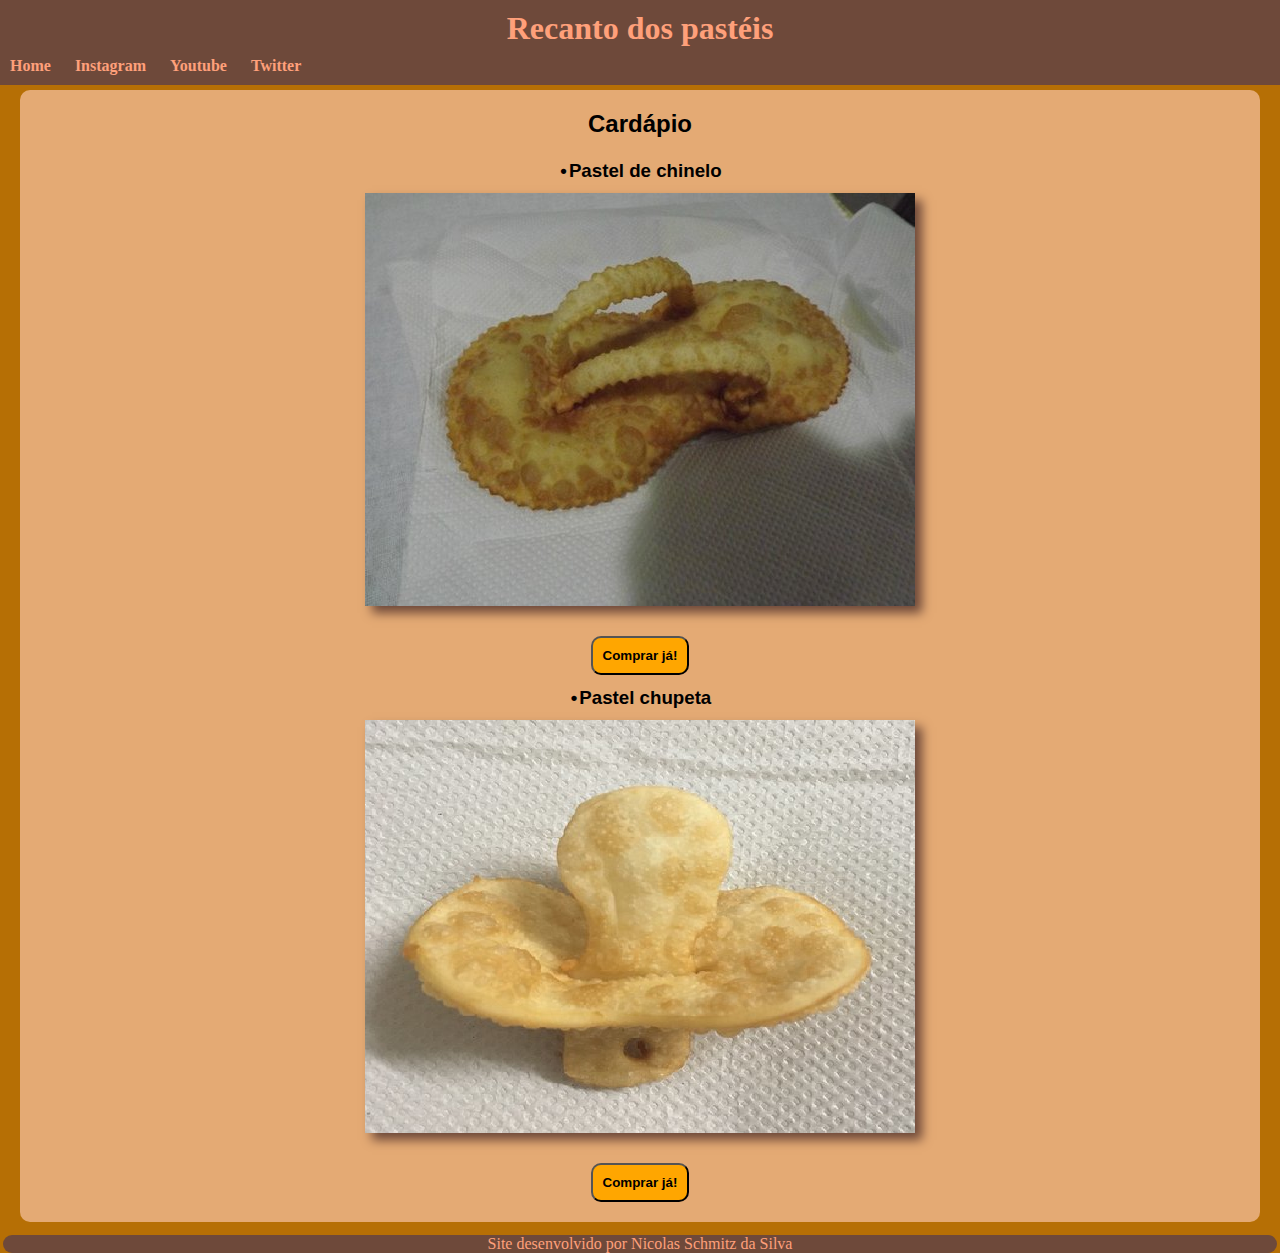
==== paginaprincipal.html @ c3a57a2f "Initial commit" ====
<!DOCTYPE html>
<html lang="pt-br">
<head>
    <meta charset="UTF-8">
    <meta name="viewport" content="width=device-width, initial-scale=1.0">
    <link rel="stylesheet" href="estilo.css">
    <title>Universe</title>
</head>
<body>
    
<header>
    <h1>Recanto dos pastéis</h1>
</header>

<nav>
    <a href="paginaprincipal.html">Home</a>
    <a href="https://www.instagram.com/nicolasschmitz10/" target="_blank">Instagram</a>
    <a href="https://www.youtube.com/" target="_blank">Youtube</a>
    <a href="https://twitter.com/NicolasDoid0" target="_blank">Twitter</a>
</nav>

<main>
    <h2>Cardápio</h2>
    <h3>Pastel de chinelo</h2>

    <img src="fotos/recanto-do-pastel.jpg" alt="Chinelo de pastel">

    <button class="estilo-botao">Comprar já!</button>

    <h3>Pastel chupeta</h3>

    <img src="fotos/para-todas-as-idades.png" alt="Chinelo de chupeta">

    <button class="estilo-botao">Comprar já!</button>

</main>


<footer>
    <p>Site desenvolvido por Nicolas Schmitz da Silva</p>
</footer>


</body>
</html>
---- estilo.css ----
@charset "utf-8";

* {
    margin: 0px;
    padding: 0px;
}

:root {
    --corfundo: #e4aa74; 
    --corheader: #6E493A;
    --corbody: #b66f05; 
    --cornav: #6E493A;

    --fontetitulo: rubikbubbles;
}

@font-face {
    font-family: rubikbubbles;
    src: url(fontes/RubikBubbles-Regular.ttf);
}

body {
    background-color: var(--corbody);
}

header {
    background-color: var(--corheader);
    text-align: center;
}

header > h1 {
    padding: 10px;
    color: #FFA07A;
}

nav {
    background-color: var(--cornav);
    padding-bottom: 10px;
}

nav > a {
    text-decoration: none;
    font-weight: bolder;
    padding: 10px;
    color: #FFA07A;
}

nav > a:hover {
    background-color: rgb(218, 147, 15);
    color: black;
    transition-duration: 500ms;
    border-radius: 5px;
}

main {
    background-color: var(--corfundo);
    max-width: 1200px;
    margin: auto;
    border-radius: 10px;
    padding: 20px;
    margin-top: 5px;
}

main > h2 {
    padding-bottom: 10px;
    font-weight: bold;
    font-family: Arial, Helvetica, sans-serif;
    text-align: center;
}

main > h3 {
    font-family: Arial, Helvetica, sans-serif;
    text-align: justify;
    padding-bottom: 10px;
    line-height: 25px;
    text-align: center;
    padding-top: 10px;
}

main h3::before {
    content: "•";
    padding: 2px;
}

main  img {
    margin: auto;
    display: block;
    max-width: 100%;
    box-shadow: 7px 7px 10px var(--corheader);
    margin-bottom: 30px;
}

main > button {
    font-weight: bold;
    background-color: rgb(255, 166, 0);
    color: black;
    margin: auto;
    display: block;
    border-radius: 10px;
    padding: 10px;
    cursor: pointer;
}

main > button:hover {
    background-color: var(--corheader);
    color: white;
    transition-duration: 500ms;
    border-color: white;
}

footer {
    background-color: var(--corheader);
    border-radius: 10px;
    text-align: center;
    margin: 13px 3px -5px 3px;
    color: #FFA07A;
}
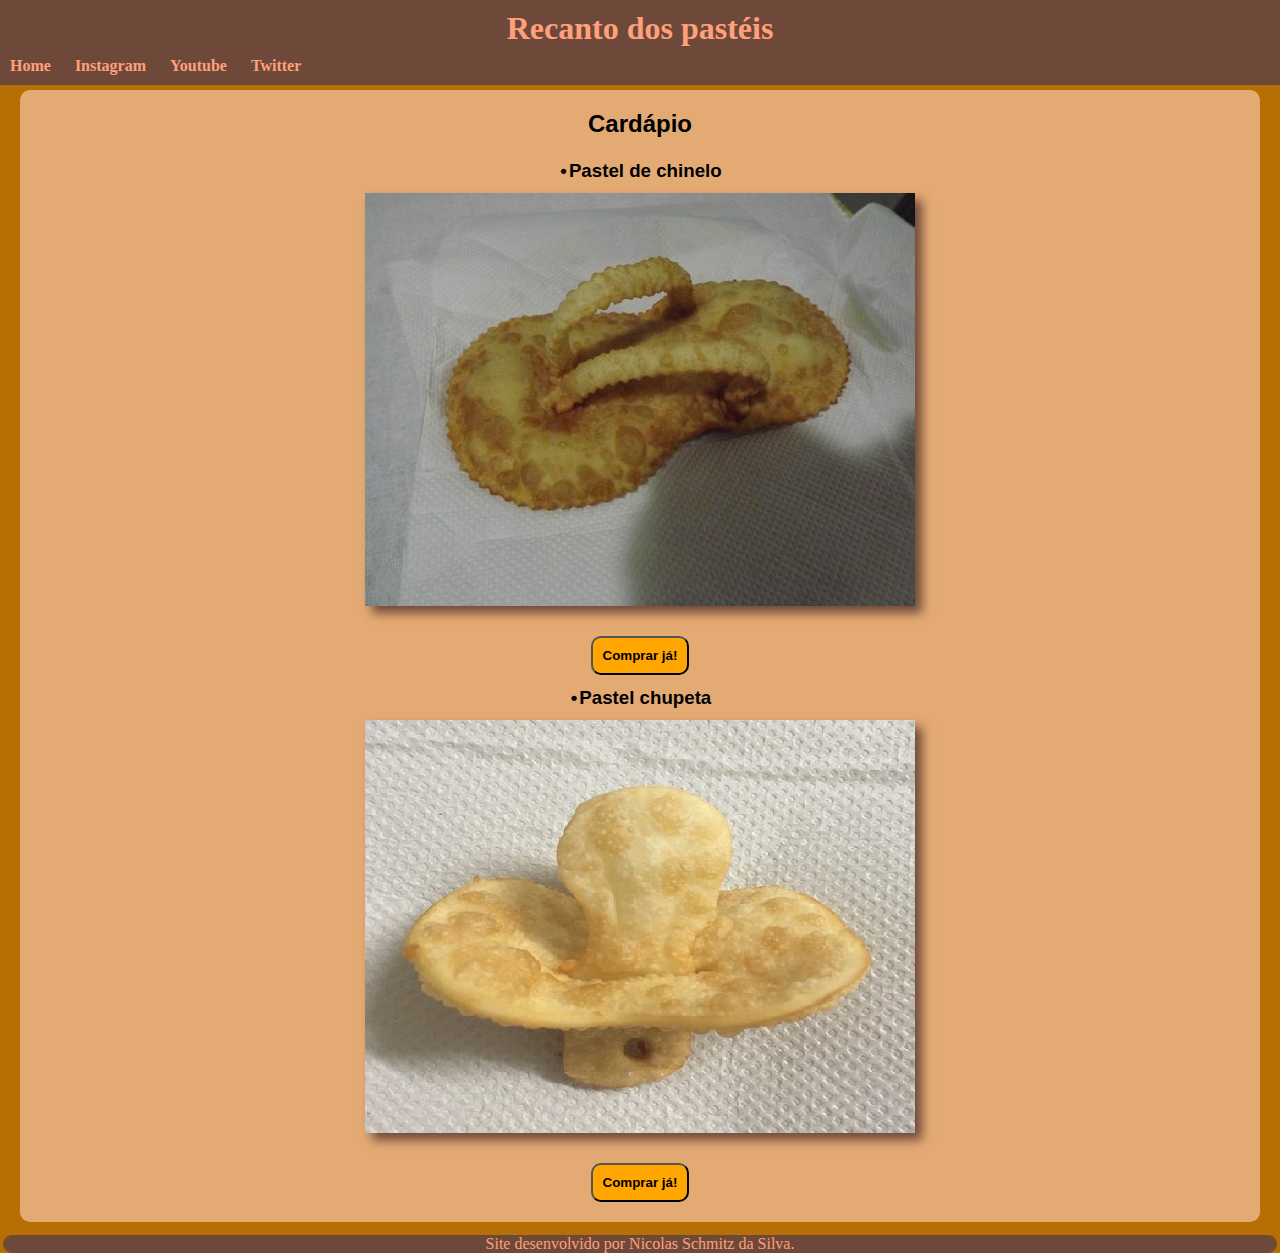
==== commit 6d7364b6: "Atualizei o footer" ====
--- a/paginaprincipal.html
+++ b/paginaprincipal.html
@@ -37,7 +37,7 @@
 
 
 <footer>
-    <p>Site desenvolvido por Nicolas Schmitz da Silva</p>
+    <p>Site desenvolvido por Nicolas Schmitz da Silva.</p>
 </footer>
 
 
